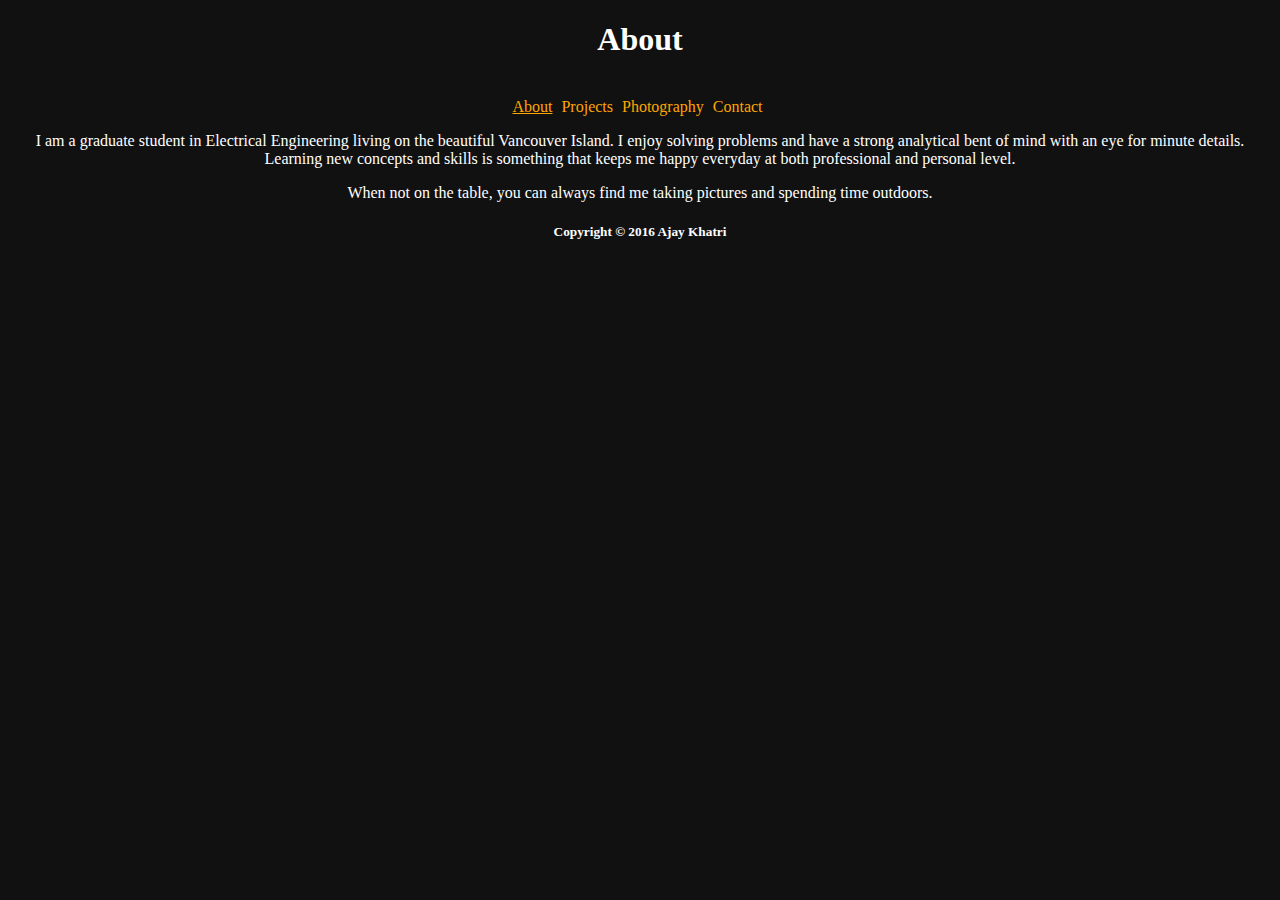
==== about.html @ 5e12d845 "Description about tab" ====
<!DOCTYPE html>
<html>
<head>
<title>Ajay Khatri - About</title>
<link href= "style.css" rel= "stylesheet" type="text/css">
</head>
<body>
  <div class="container">
    <div class="header">
      <h1>About</h1>
      <ul>
        <li>
          <a class="selected" href="about.html">About</a>
          <a href="projects.html">Projects</a>
          <a href="photography.html">Photography</a>
          <a href="contact.html">Contact</a>
        </li>
      </ul>
    </div>
      <div class ="main">
        <p>I am a graduate student in Electrical Engineering living on the beautiful Vancouver Island. I enjoy solving problems and have a strong analytical bent of mind with an eye for minute details. Learning new concepts and skills is something that keeps me happy everyday at both professional and personal level. </p>
        <p>When not on the table, you can always find me taking pictures and spending time outdoors. </p>
      </div>
    <div class="footer">
      <h5>Copyright &copy; 2016 Ajay Khatri </h5>
    </div>
  </div>
</body>
</html>
---- style.css ----
body {
  background-color: #111111;
  font: Helvetica, Arial, sans-serif;
}
.container {
  width: 100%;
  height:100%;
}
.header {
  color: white;
  text-align: center;
}
.header ul {
  display: inline;
  list-style-type: none;
}
.header a {
  margin: 0 5px 0 0;
}
.main {
  color: white;
  text-align:center;
}
.footer
{
  color: white;
  text-align: center;
}

a {
  text-decoration: none; 
  color: #ffa500;
}
a:hover {
  color: #ee7500;
}

.selected {
  text-decoration: underline;
}
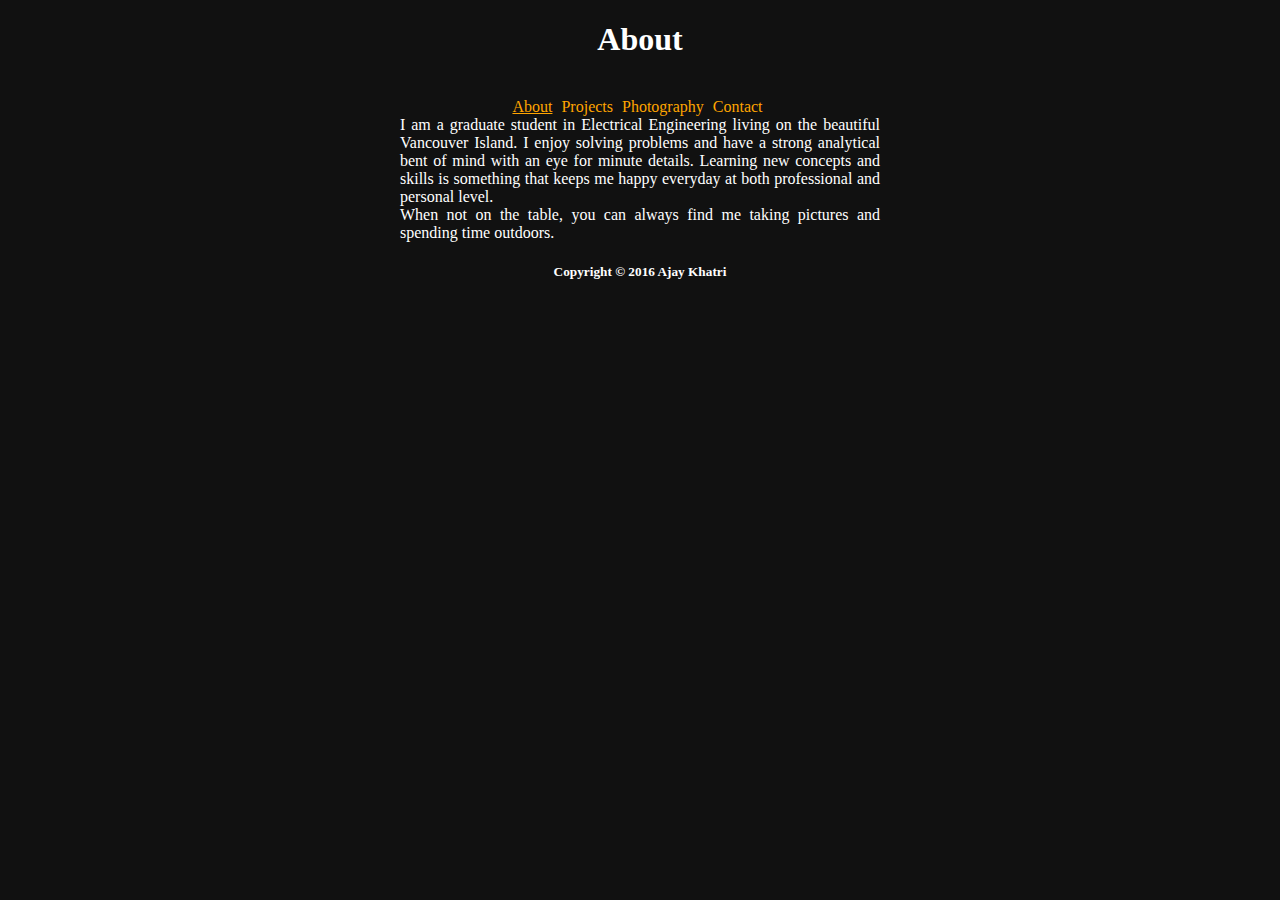
==== commit a922c70e: "Update about.html" ====
--- a/about.html
+++ b/about.html
@@ -18,8 +18,8 @@
       </ul>
     </div>
       <div class ="main">
-        <p>I am a graduate student in Electrical Engineering living on the beautiful Vancouver Island. I enjoy solving problems and have a strong analytical bent of mind with an eye for minute details. Learning new concepts and skills is something that keeps me happy everyday at both professional and personal level. </p>
-        <p>When not on the table, you can always find me taking pictures and spending time outdoors. </p>
+        <p style= "text-align: justify; margin:0 auto; width: 30em">I am a graduate student in Electrical Engineering living on the beautiful Vancouver Island. I enjoy solving problems and have a strong analytical bent of mind with an eye for minute details. Learning new concepts and skills is something that keeps me happy everyday at both professional and personal level. </p>
+        <p style= "text-align: justify; margin:0 auto; width: 30em">When not on the table, you can always find me taking pictures and spending time outdoors. </p>
       </div>
     <div class="footer">
       <h5>Copyright &copy; 2016 Ajay Khatri </h5>
--- a/style.css
+++ b/style.css
@@ -21,6 +21,9 @@
   color: white;
   text-align:center;
 }
+.main p {
+  text-align: justify;
+}
 .footer
 {
   color: white;
@@ -38,4 +41,3 @@
 .selected {
   text-decoration: underline;
 }
-
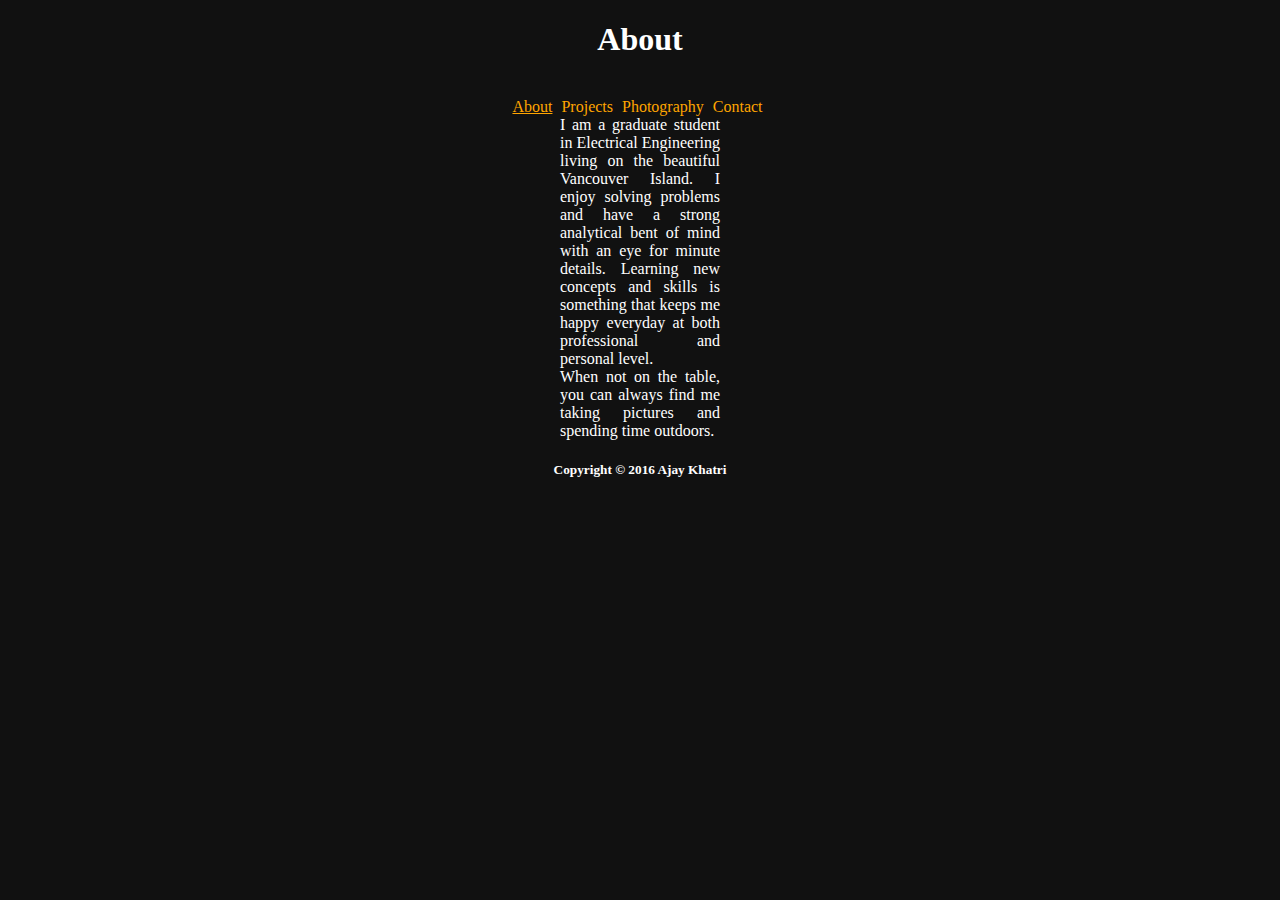
==== commit a225ecc0: "Update about.html" ====
--- a/about.html
+++ b/about.html
@@ -18,8 +18,8 @@
       </ul>
     </div>
       <div class ="main">
-        <p style= "text-align: justify; margin:0 auto; width: 30em">I am a graduate student in Electrical Engineering living on the beautiful Vancouver Island. I enjoy solving problems and have a strong analytical bent of mind with an eye for minute details. Learning new concepts and skills is something that keeps me happy everyday at both professional and personal level. </p>
-        <p style= "text-align: justify; margin:0 auto; width: 30em">When not on the table, you can always find me taking pictures and spending time outdoors. </p>
+        <p style= "text-align: justify; margin:0 auto; width: 10em">I am a graduate student in Electrical Engineering living on the beautiful Vancouver Island. I enjoy solving problems and have a strong analytical bent of mind with an eye for minute details. Learning new concepts and skills is something that keeps me happy everyday at both professional and personal level. </p>
+        <p style= "text-align: justify; margin:0 auto; width: 10em">When not on the table, you can always find me taking pictures and spending time outdoors. </p>
       </div>
     <div class="footer">
       <h5>Copyright &copy; 2016 Ajay Khatri </h5>
--- a/style.css
+++ b/style.css
@@ -21,9 +21,6 @@
   color: white;
   text-align:center;
 }
-.main p {
-  text-align: justify;
-}
 .footer
 {
   color: white;
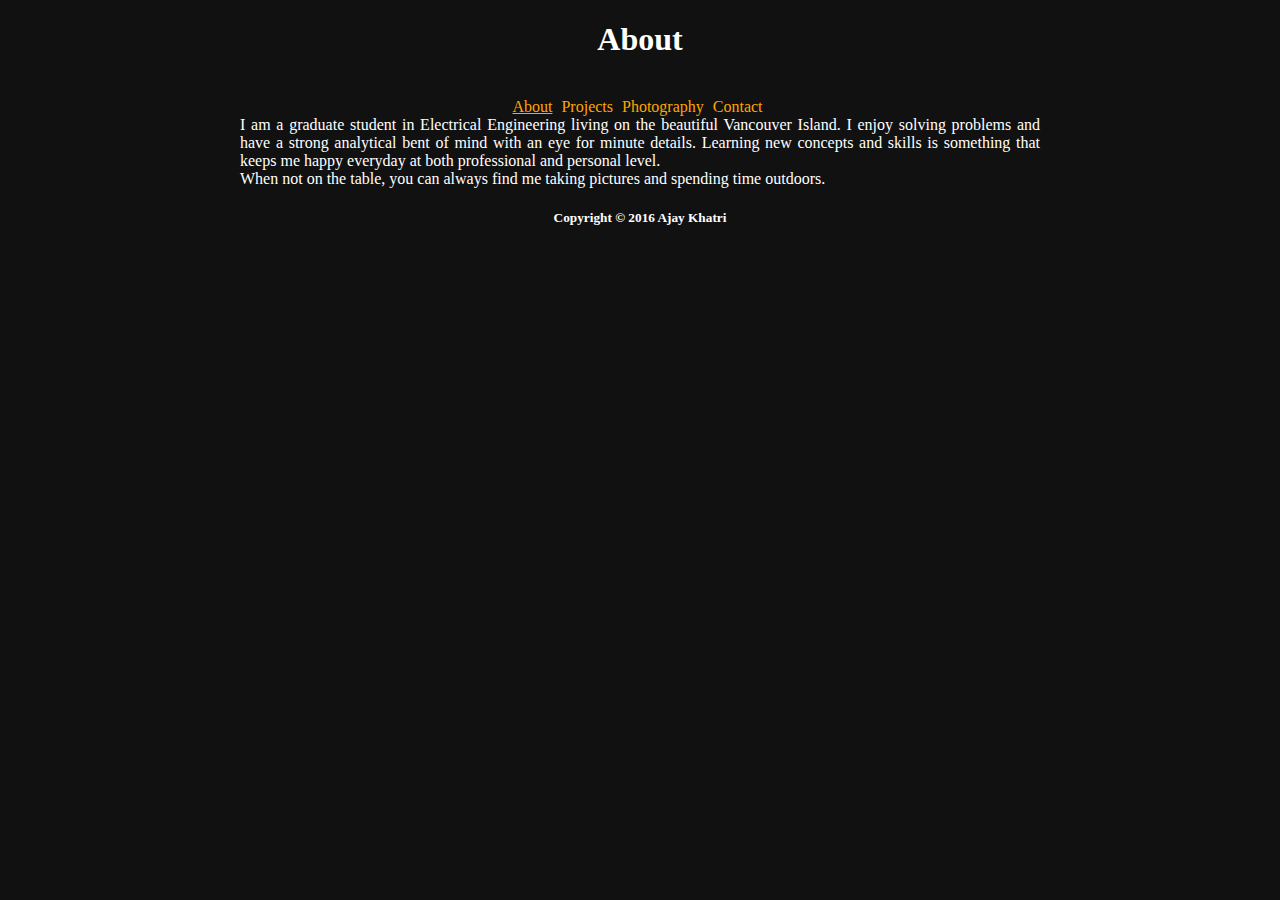
==== commit 215790d9: "Update about.html" ====
--- a/about.html
+++ b/about.html
@@ -18,8 +18,8 @@
       </ul>
     </div>
       <div class ="main">
-        <p style= "text-align: justify; margin:0 auto; width: 10em">I am a graduate student in Electrical Engineering living on the beautiful Vancouver Island. I enjoy solving problems and have a strong analytical bent of mind with an eye for minute details. Learning new concepts and skills is something that keeps me happy everyday at both professional and personal level. </p>
-        <p style= "text-align: justify; margin:0 auto; width: 10em">When not on the table, you can always find me taking pictures and spending time outdoors. </p>
+        <p style= "text-align: justify; margin:0 auto; width: 50em">I am a graduate student in Electrical Engineering living on the beautiful Vancouver Island. I enjoy solving problems and have a strong analytical bent of mind with an eye for minute details. Learning new concepts and skills is something that keeps me happy everyday at both professional and personal level. </p>
+        <p style= "text-align: justify; margin:0 auto; width: 50em">When not on the table, you can always find me taking pictures and spending time outdoors. </p>
       </div>
     <div class="footer">
       <h5>Copyright &copy; 2016 Ajay Khatri </h5>
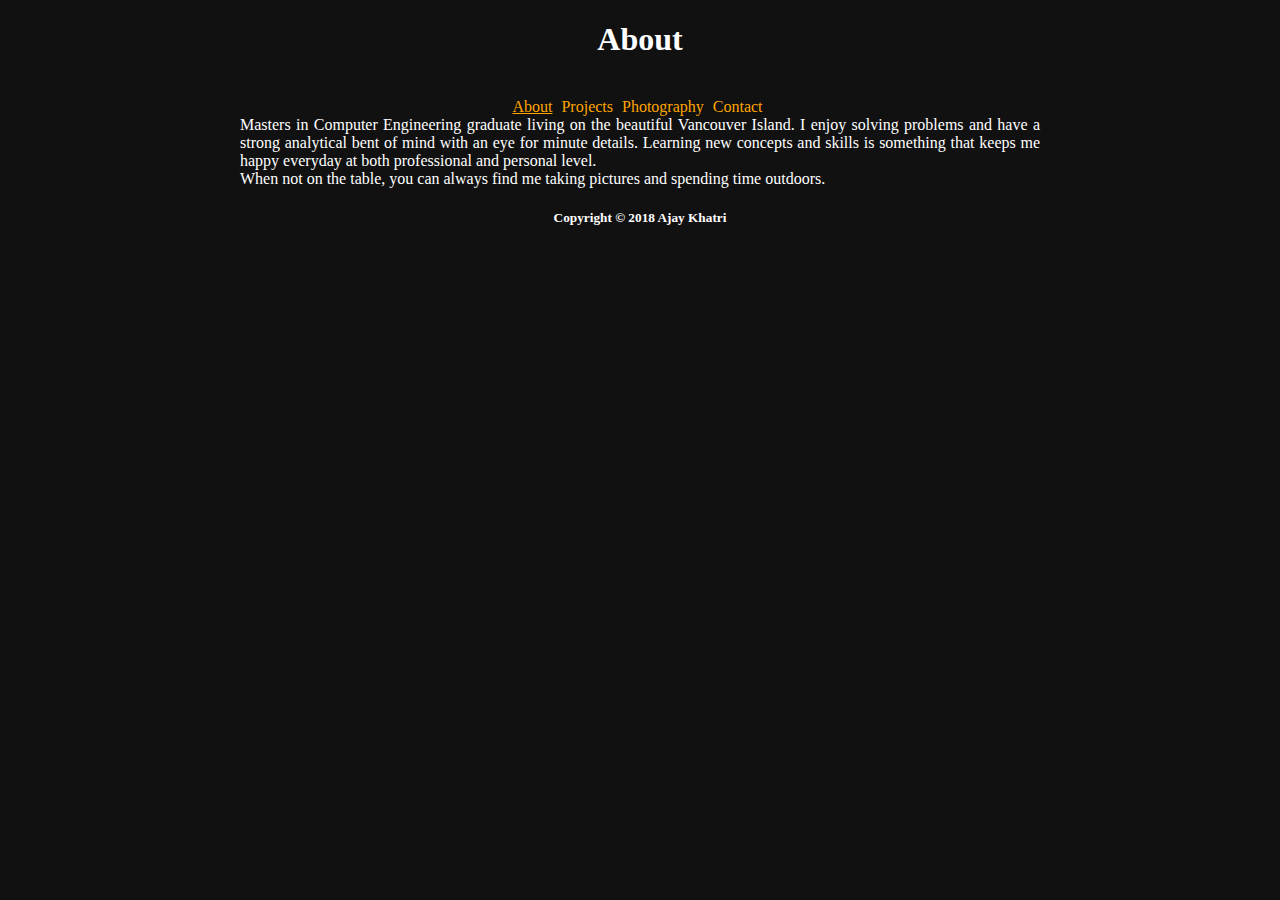
==== commit ec68218a: "Update about.html" ====
--- a/about.html
+++ b/about.html
@@ -18,11 +18,11 @@
       </ul>
     </div>
       <div class ="main">
-        <p style= "text-align: justify; margin:0 auto; width: 50em">I am a graduate student in Electrical Engineering living on the beautiful Vancouver Island. I enjoy solving problems and have a strong analytical bent of mind with an eye for minute details. Learning new concepts and skills is something that keeps me happy everyday at both professional and personal level. </p>
+        <p style= "text-align: justify; margin:0 auto; width: 50em">Masters in Computer Engineering graduate living on the beautiful Vancouver Island. I enjoy solving problems and have a strong analytical bent of mind with an eye for minute details. Learning new concepts and skills is something that keeps me happy everyday at both professional and personal level. </p>
         <p style= "text-align: justify; margin:0 auto; width: 50em">When not on the table, you can always find me taking pictures and spending time outdoors. </p>
       </div>
     <div class="footer">
-      <h5>Copyright &copy; 2016 Ajay Khatri </h5>
+      <h5>Copyright &copy; 2018 Ajay Khatri </h5>
     </div>
   </div>
 </body>
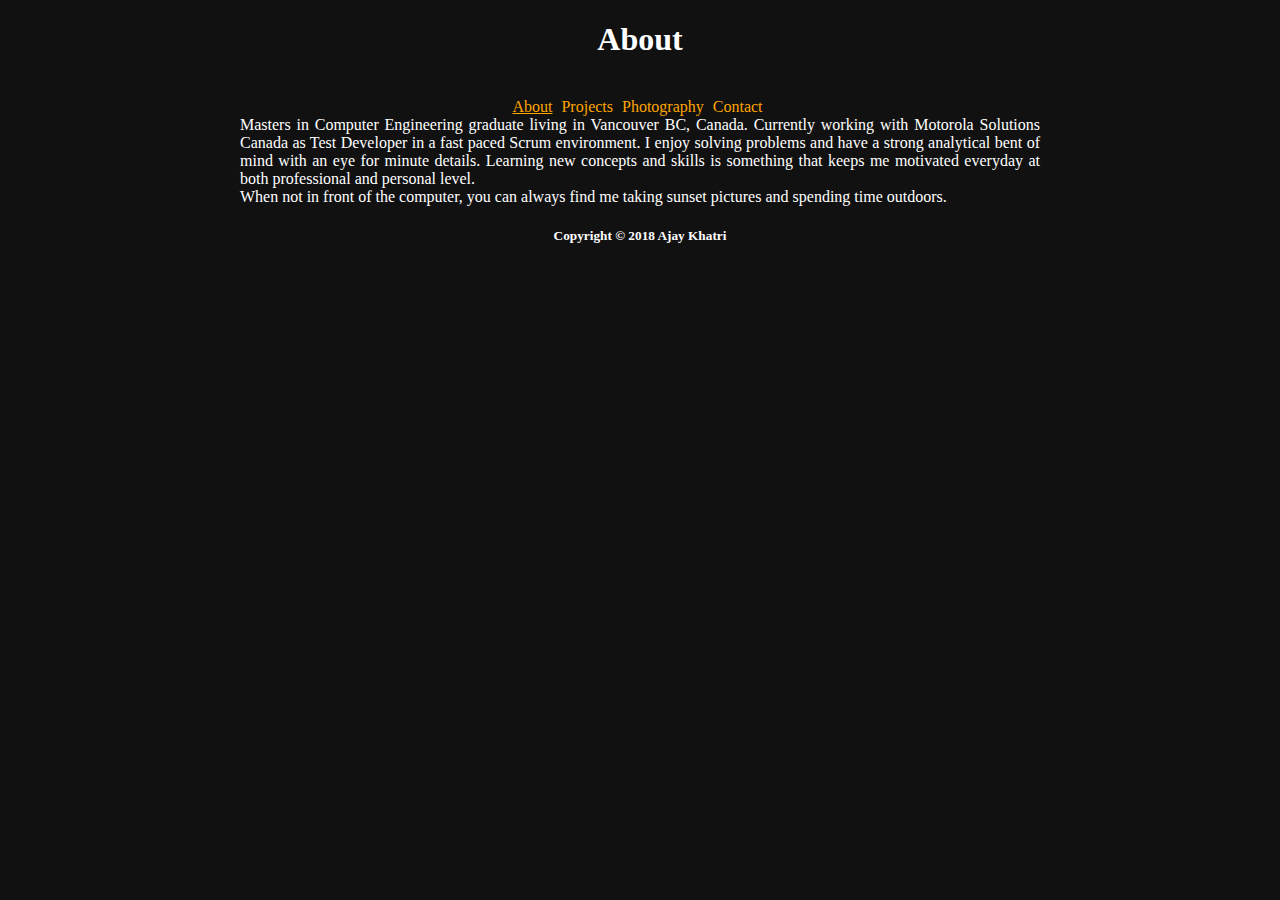
==== commit 990b0f8c: "Update about.html" ====
--- a/about.html
+++ b/about.html
@@ -18,8 +18,8 @@
       </ul>
     </div>
       <div class ="main">
-        <p style= "text-align: justify; margin:0 auto; width: 50em">Masters in Computer Engineering graduate living on the beautiful Vancouver Island. I enjoy solving problems and have a strong analytical bent of mind with an eye for minute details. Learning new concepts and skills is something that keeps me happy everyday at both professional and personal level. </p>
-        <p style= "text-align: justify; margin:0 auto; width: 50em">When not on the table, you can always find me taking pictures and spending time outdoors. </p>
+        <p style= "text-align: justify; margin:0 auto; width: 50em">Masters in Computer Engineering graduate living in Vancouver BC, Canada. Currently working with Motorola Solutions Canada as Test Developer in a fast paced Scrum environment. I enjoy solving problems and have a strong analytical bent of mind with an eye for minute details. Learning new concepts and skills is something that keeps me motivated everyday at both professional and personal level. </p>
+        <p style= "text-align: justify; margin:0 auto; width: 50em">When not in front of the computer, you can always find me taking sunset pictures and spending time outdoors. </p>
       </div>
     <div class="footer">
       <h5>Copyright &copy; 2018 Ajay Khatri </h5>
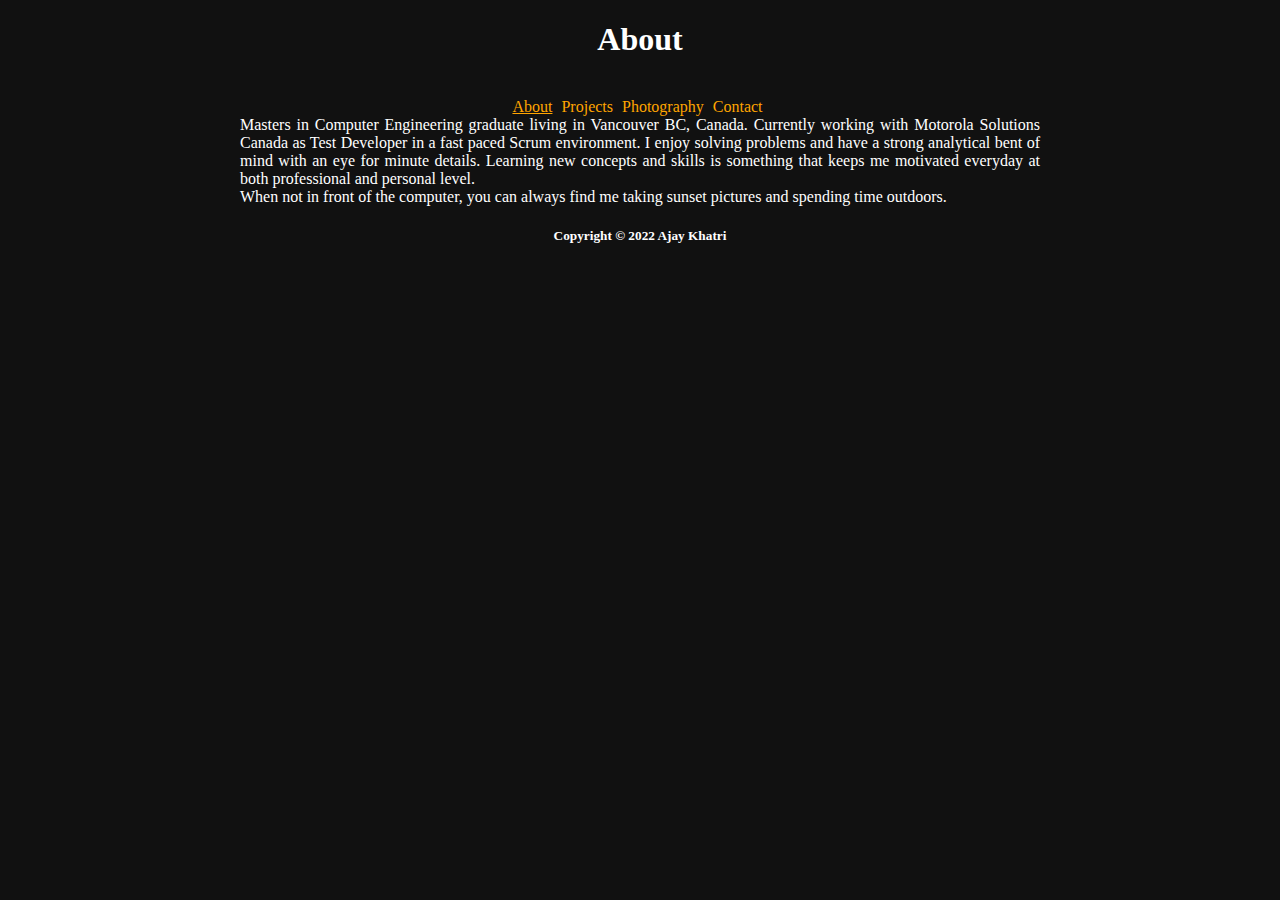
==== commit db06ba49: "Update about.html" ====
--- a/about.html
+++ b/about.html
@@ -22,7 +22,7 @@
         <p style= "text-align: justify; margin:0 auto; width: 50em">When not in front of the computer, you can always find me taking sunset pictures and spending time outdoors. </p>
       </div>
     <div class="footer">
-      <h5>Copyright &copy; 2018 Ajay Khatri </h5>
+      <h5>Copyright &copy; 2022 Ajay Khatri </h5>
     </div>
   </div>
 </body>
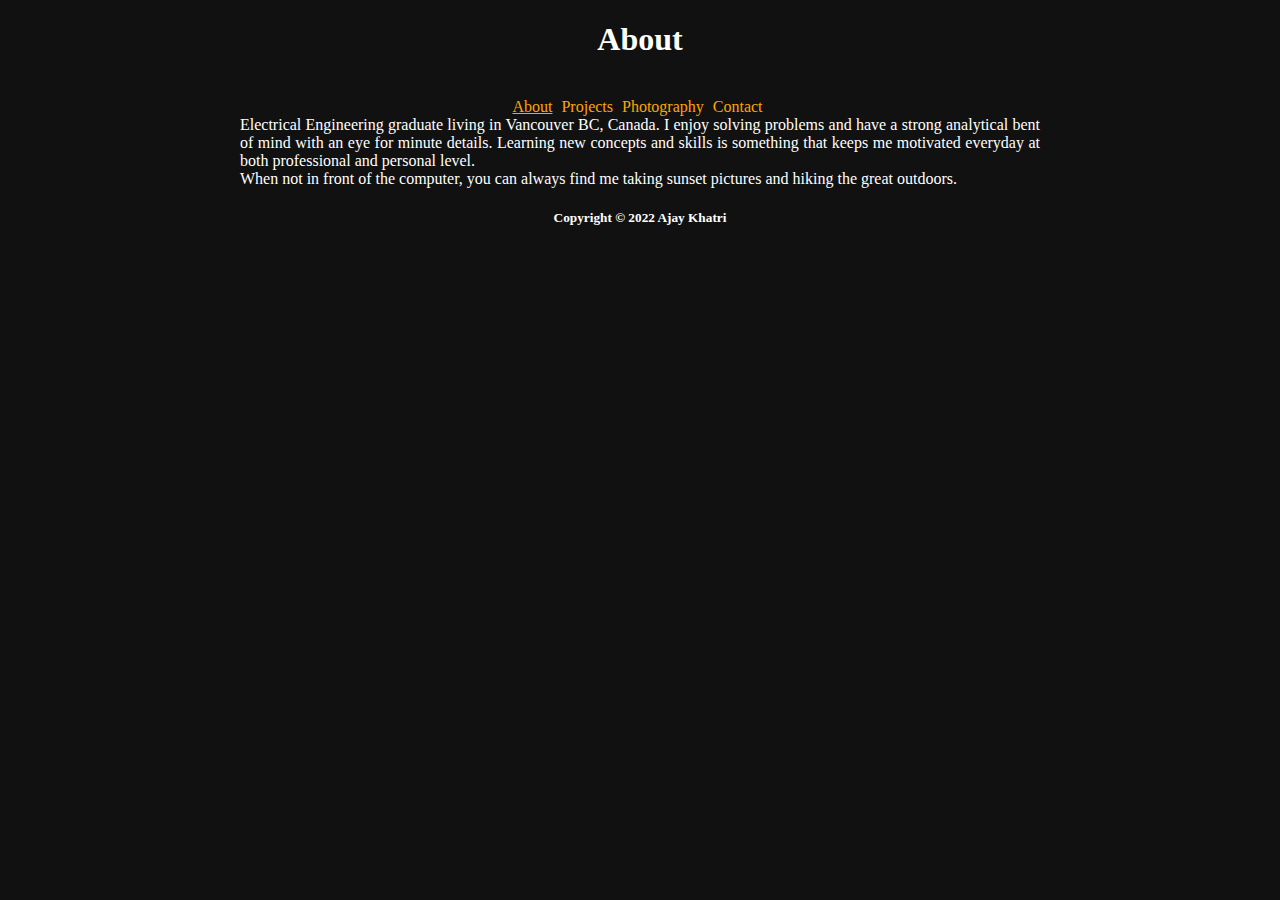
==== commit 80e6d2ec: "Update about.html" ====
--- a/about.html
+++ b/about.html
@@ -18,8 +18,8 @@
       </ul>
     </div>
       <div class ="main">
-        <p style= "text-align: justify; margin:0 auto; width: 50em">Masters in Computer Engineering graduate living in Vancouver BC, Canada. Currently working with Motorola Solutions Canada as Test Developer in a fast paced Scrum environment. I enjoy solving problems and have a strong analytical bent of mind with an eye for minute details. Learning new concepts and skills is something that keeps me motivated everyday at both professional and personal level. </p>
-        <p style= "text-align: justify; margin:0 auto; width: 50em">When not in front of the computer, you can always find me taking sunset pictures and spending time outdoors. </p>
+        <p style= "text-align: justify; margin:0 auto; width: 50em">Electrical Engineering graduate living in Vancouver BC, Canada. I enjoy solving problems and have a strong analytical bent of mind with an eye for minute details. Learning new concepts and skills is something that keeps me motivated everyday at both professional and personal level. </p>
+        <p style= "text-align: justify; margin:0 auto; width: 50em">When not in front of the computer, you can always find me taking sunset pictures and hiking the great outdoors. </p>
       </div>
     <div class="footer">
       <h5>Copyright &copy; 2022 Ajay Khatri </h5>
